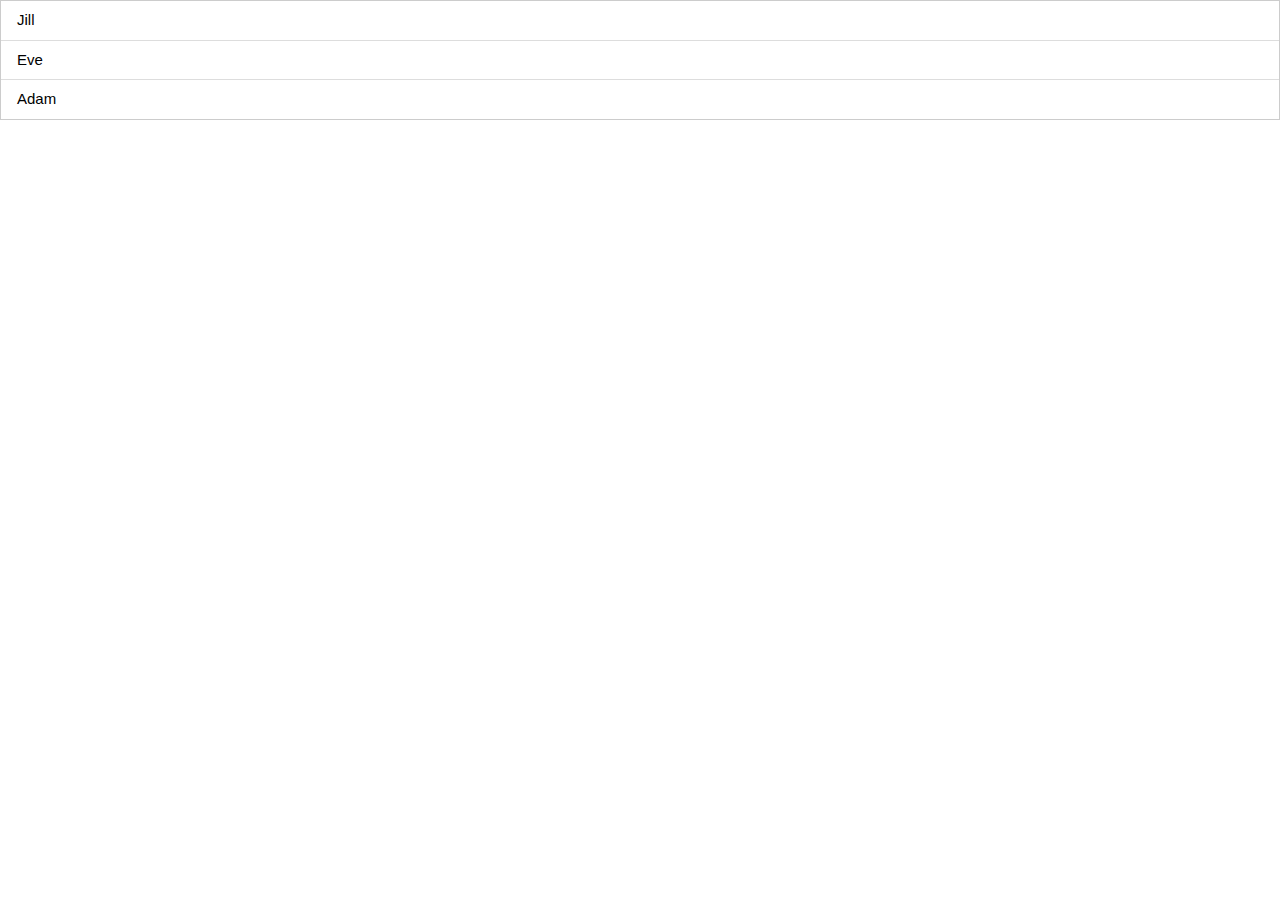
==== 03 - RESTAPIClient/index.html @ 3eb83b4e "creazione index e js" ====
<!-- DOM Documenet Object Model-->
<!-- la Pagina html vista e gestita come un Oggetto da JS-->
<!DOCTYPE html>
<html lang="en">
<head>
    <meta charset="UTF-8">
    <meta http-equiv="X-UA-Compatible" content="IE=edge">
    <meta name="viewport" content="width=device-width, initial-scale=1.0">
    <title>Todo list SPA</title>
    <script 
        src="https://code.jquery.com/jquery-3.6.0.min.js"
        integrity="sha256-/xUj+3OJU5yExlq6GSYGSHk7tPXikynS7ogEvDej/m4=" 
        crossorigin="anonymous"
    ></script>
    <link rel="stylesheet" href="https://www.w3schools.com/w3css/4/w3.css">
</head>
<body>
    <ul class="w3-ul w3-border">
        <li>Jill</li>
        <li>Eve</li>
        <li>Adam</li>
    </ul>
</body>
</html>
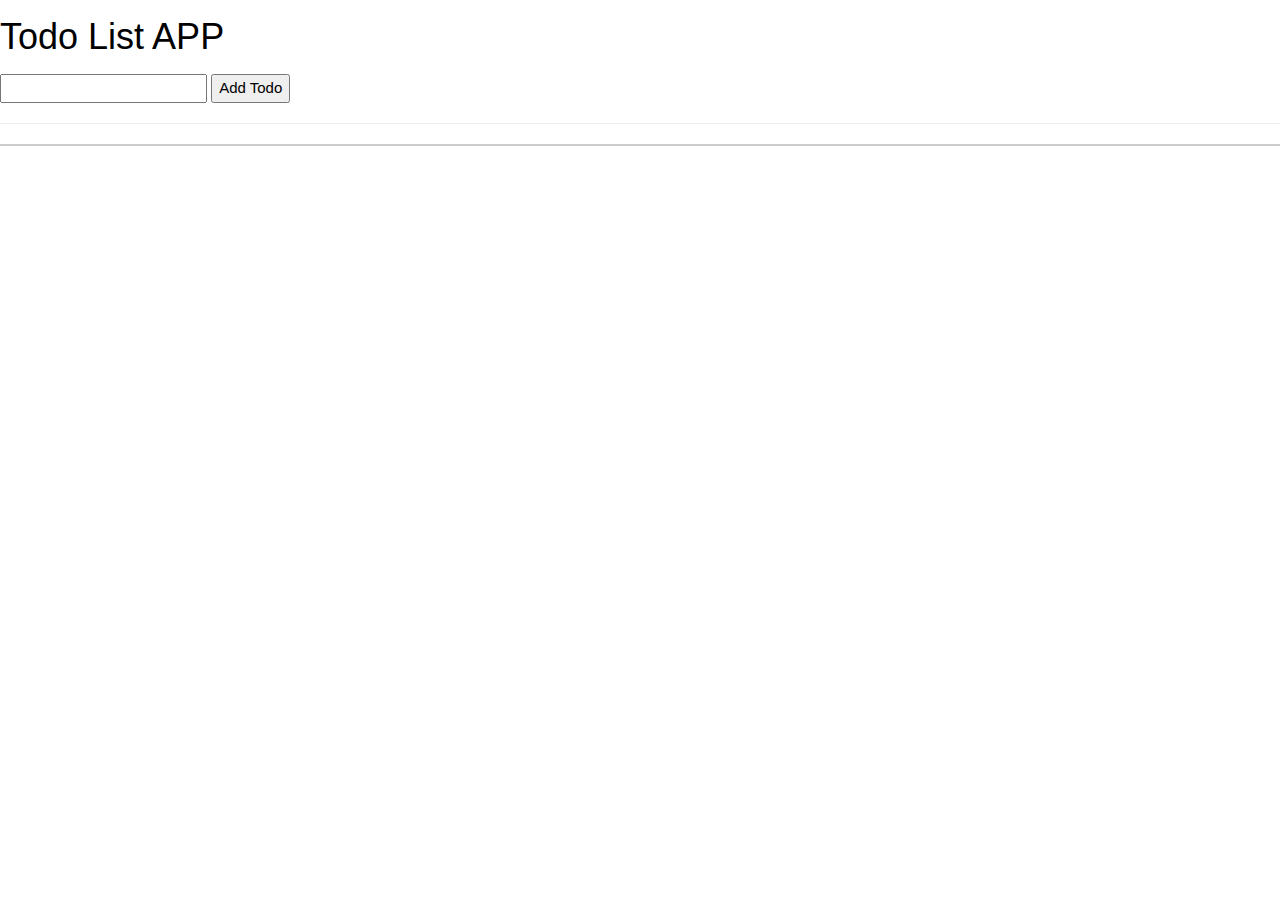
==== commit a9216b32: "main e index migliorati" ====
--- a/03 - RESTAPIClient/index.html
+++ b/03 - RESTAPIClient/index.html
@@ -1,24 +1,29 @@
-<!-- DOM Documenet Object Model-->
-<!-- la Pagina html vista e gestita come un Oggetto da JS-->
+<!-- DOM Document Object Model -->
+<!-- La pagina HTML vista e gestita come un Oggetto da JS -->
 <!DOCTYPE html>
 <html lang="en">
-<head>
-    <meta charset="UTF-8">
-    <meta http-equiv="X-UA-Compatible" content="IE=edge">
-    <meta name="viewport" content="width=device-width, initial-scale=1.0">
+  <head>
+    <meta charset="UTF-8" />
+    <meta http-equiv="X-UA-Compatible" content="IE=edge" />
+    <meta name="viewport" content="width=device-width, initial-scale=1.0" />
     <title>Todo list SPA</title>
-    <script 
-        src="https://code.jquery.com/jquery-3.6.0.min.js"
-        integrity="sha256-/xUj+3OJU5yExlq6GSYGSHk7tPXikynS7ogEvDej/m4=" 
-        crossorigin="anonymous"
+    <script
+      src="https://code.jquery.com/jquery-3.6.0.min.js"
+      integrity="sha256-/xUj+3OJU5yExlq6GSYGSHk7tPXikynS7ogEvDej/m4="
+      crossorigin="anonymous"
     ></script>
-    <link rel="stylesheet" href="https://www.w3schools.com/w3css/4/w3.css">
-</head>
-<body>
-    <ul class="w3-ul w3-border">
-        <li>Jill</li>
-        <li>Eve</li>
-        <li>Adam</li>
-    </ul>
-</body>
-</html>      +    <link rel="stylesheet" href="https://www.w3schools.com/w3css/4/w3.css" />
+    <script src="./main.js"></script>
+    <style>
+      .completed {
+        text-decoration: line-through;
+      }
+    </style>
+  </head>
+  <body>
+    <h1>Todo List APP</h1>
+    <input id="todo" /> <button id="add-btn">Add Todo</button>
+    <hr />
+    <ul class="w3-ul w3-border"></ul>
+  </body>
+</html>